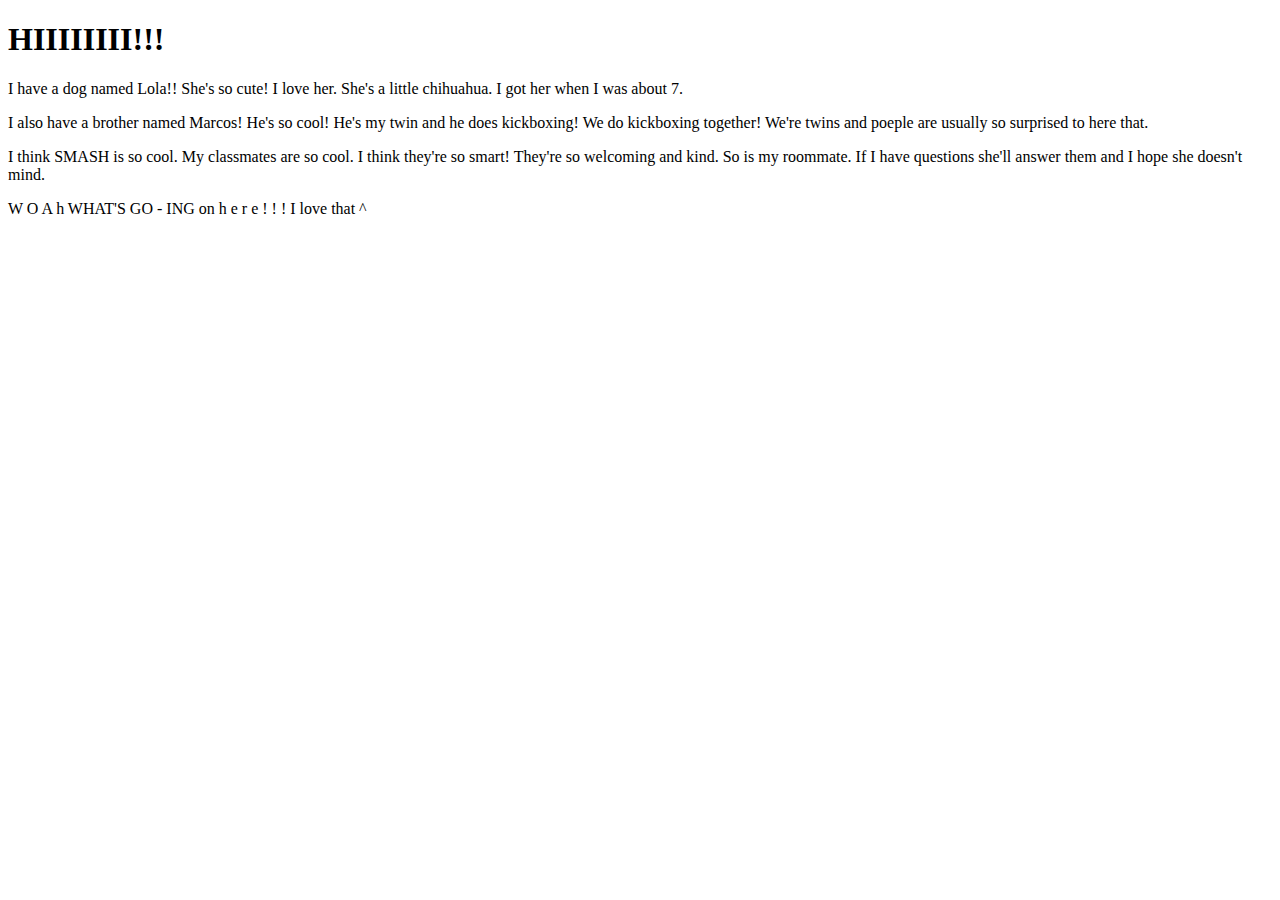
==== webste/index.html @ 1f40645c "Update index.html" ====
<!DOCTYPE html>
<html>
<head>
  <title>HIIIIIIII!!!!</title>
      <link rel="stylesheet" href="style/main.css">
</head>
<body>

  <h1>HIIIIIIII!!!</h1>
  <p>I have a dog named Lola!! She's so cute! I love her. She's a little chihuahua. I got her when I was about 7. </p>
  <p>I also have a brother named Marcos! He's so cool! He's my twin and he does kickboxing! We do kickboxing together! We're twins and poeple are usually so surprised to here that. </p>
  <p>I think SMASH is so cool. My classmates are so cool. I think they're so smart! They're so welcoming and kind. So is my roommate. If I have questions she'll answer them and I hope she doesn't mind.</p>
  <p>
    W  O  A  h
      WHAT'S
    GO  -  ING
                      on


    h   e   r   e
                !
          !
    !
 I love that ^ </p>
  <!-- ALERT: THIS IS JUST A COMMENT -->

  <!--

      SECRET: I love sweets :P and I love baking.

  -->
</body>
</html>
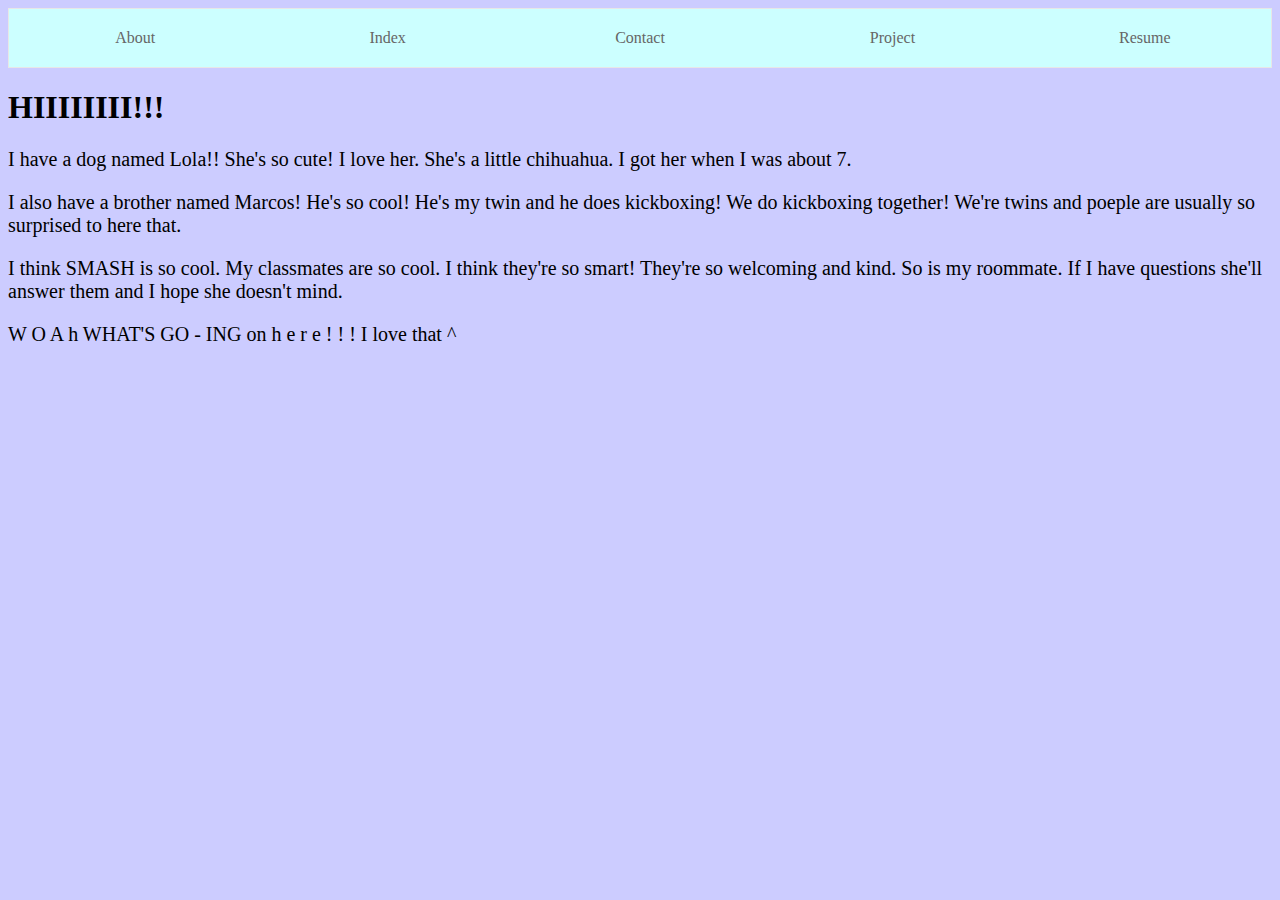
==== commit 6925d49d: "Add files via upload" ====
--- a/webste/index.html
+++ b/webste/index.html
@@ -2,9 +2,17 @@
 <html>
 <head>
   <title>HIIIIIIII!!!!</title>
-      <link rel="stylesheet" href="style/main.css">
+    <link rel="stylesheet" href="style/main.css">
 </head>
-<body>
+<body class="lavender">
+  <ul  class="nav">
+     <li class="popcorn"><a href="file:///C:/Users/SMASH%20Scholar/Desktop/webste/about.html#home">About</a></li>
+     <li class="popcorn"><a href="file:///C:/Users/SMASH%20Scholar/Desktop/webste/index.html">Index</a></li>
+     <li class="popcorn"><a href="file:///C:/Users/SMASH%20Scholar/Desktop/webste/contact.html">Contact</a></li>
+     <li class="popcorn"><a href="file:///C:/Users/SMASH%20Scholar/Desktop/webste/project.html">Project</a></li>
+      <li class="popcorn"><a href="file:///C:/Users/SMASH%20Scholar/Desktop/webste/resume.html">Resume</a></li>
+   </ul>
+
 
   <h1>HIIIIIIII!!!</h1>
   <p>I have a dog named Lola!! She's so cute! I love her. She's a little chihuahua. I got her when I was about 7. </p>
--- a/webste/style/main.css
+++ b/webste/style/main.css
@@ -0,0 +1,78 @@
+p {font-size: 20px}
+body {background-color: #D1F2EB
+
+}
+ul {
+  list-style-type: none;
+  margin: 0;
+  padding: 0;
+  overflow: hidden;
+  border: 1px solid #e7e7e7;
+  background-color: #f9e6ff;
+  display: flex;
+}
+
+.nav {
+    background-color: #ccffff;
+}
+
+.popcorn a:hover:not(.active) {
+  background-color: #80ffff;
+}
+
+li {
+  flex: 1;
+}
+
+li a {
+  display: block;
+  color: #666;
+  text-align: center;
+  padding: 20px 20px;
+  text-decoration: none;
+}
+
+li a:hover:not(.active) {
+  background-color: #edb3ff;
+}
+
+li a.active {
+  color: white;
+  background-color: #e180ff;
+}
+
+.lavender {
+  background-color: #ccccff;
+}
+
+input {
+  display: block;
+  margin: 20px 10px;
+}
+
+label {
+  margin: 0px 10px
+}
+
+textarea {
+  display: block;
+  margin: 20px 10px;
+}
+
+button{
+  margin: 20px 0px
+}
+.grid-container {
+  display:grid;
+  grid-template-columns: auto auto auto auto;
+  grid-template-rows: auto auto auto auto;
+  margin: 0px 200px;
+}
+.grid-item > img {
+  width: 200px;
+  height:200px;
+}
+.grid-item {
+  width: 200px;
+  height:200px;
+}
